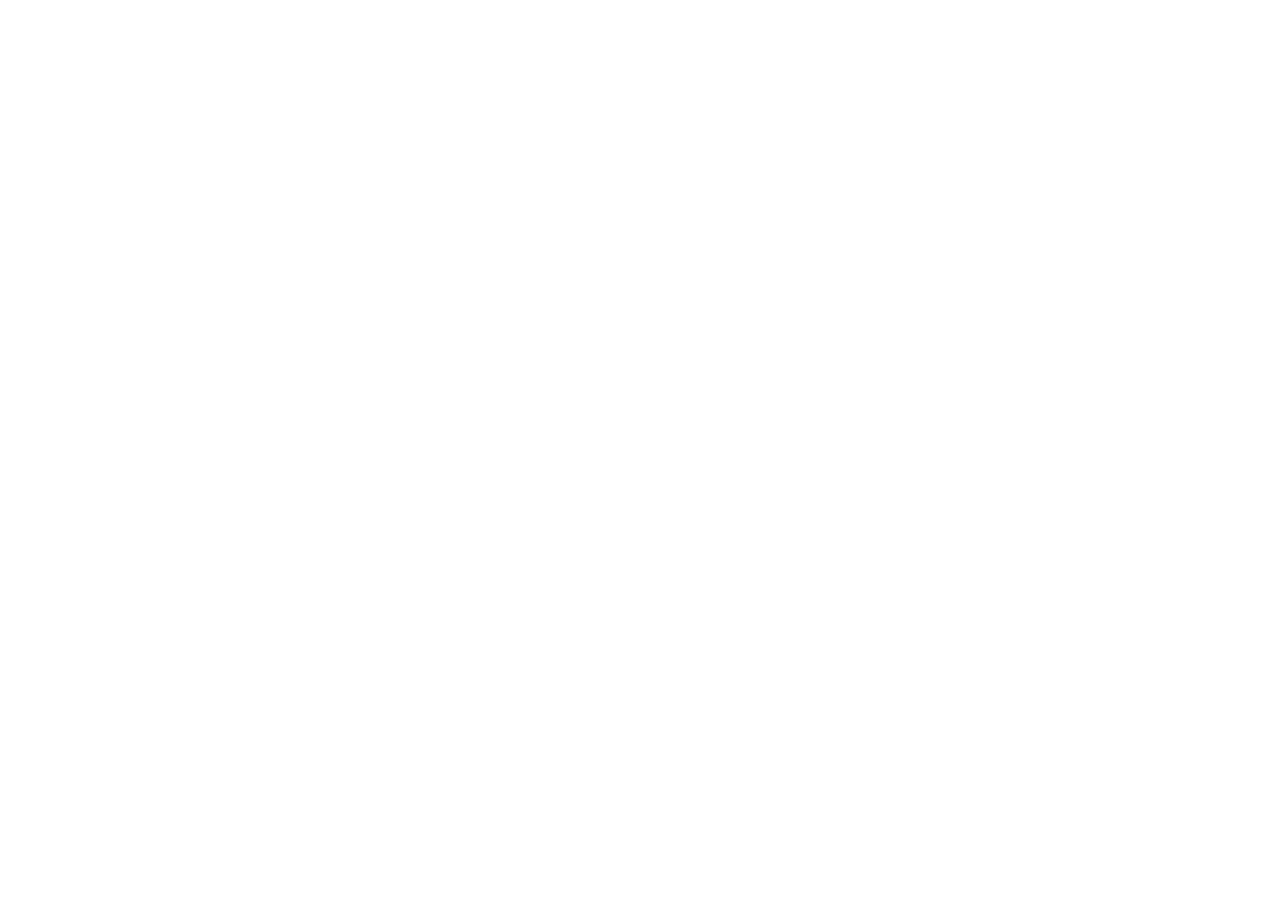
==== index.html @ 64d99e4c "Initial Commit" ====
<!DOCTYPE html>
<html>
    <head>
        <meta charset="utf-8">
        <meta http-equiv="X-UA-Compatible" content="IE=edge">
        <title>Placemat</title>
        <meta name="description" content="">
        <meta name="viewport" content="width=device-width, initial-scale=1">
    </head>
    <body>
    </body>
</html>
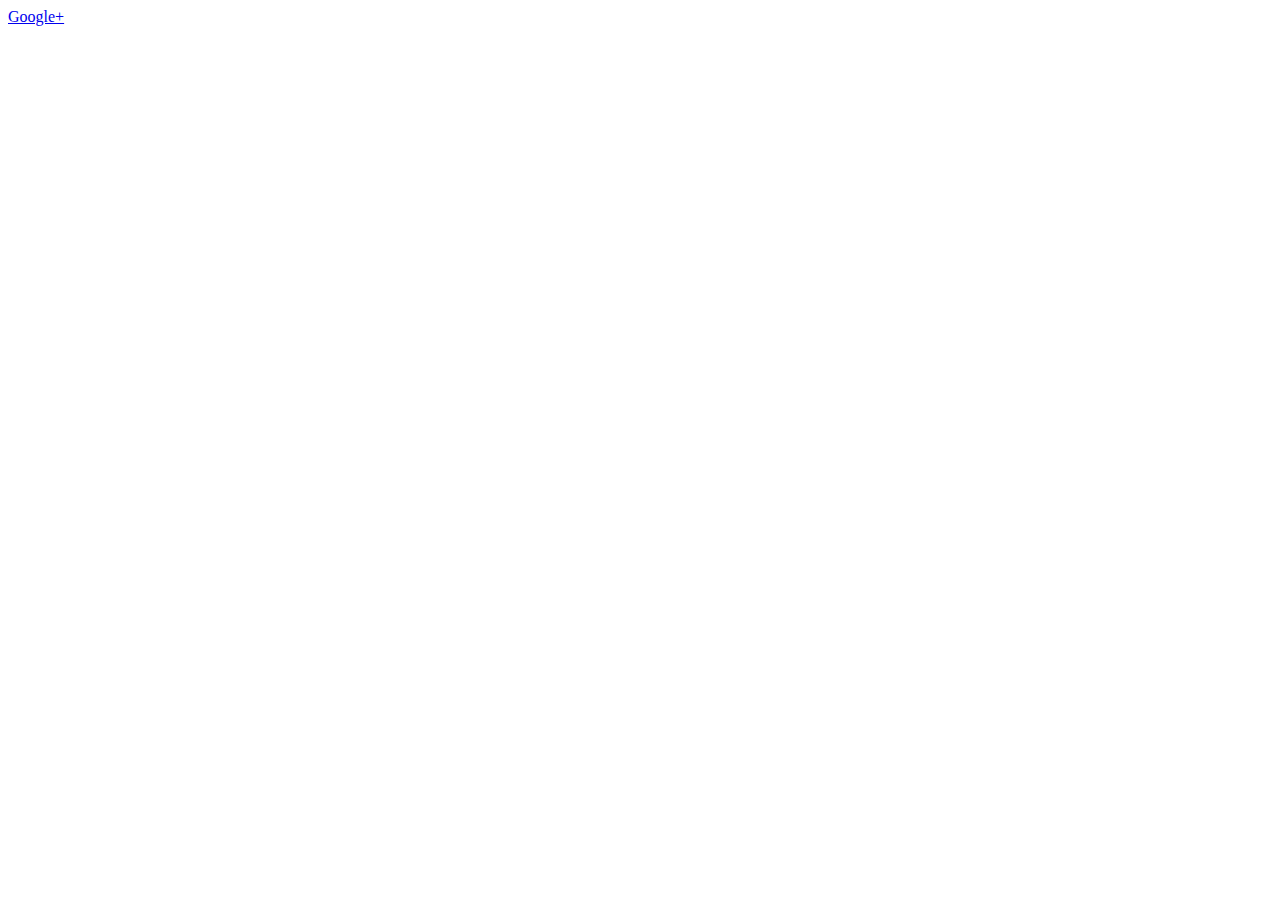
==== commit 9ba3f0ca: "Initial Commit" ====
--- a/index.html
+++ b/index.html
@@ -6,6 +6,8 @@
         <title>Placemat</title>
         <meta name="description" content="">
         <meta name="viewport" content="width=device-width, initial-scale=1">
+
+        <a href="https://plus.google.com/105163180333942852541" rel="publisher">Google+</a>
     </head>
     <body>
     </body>
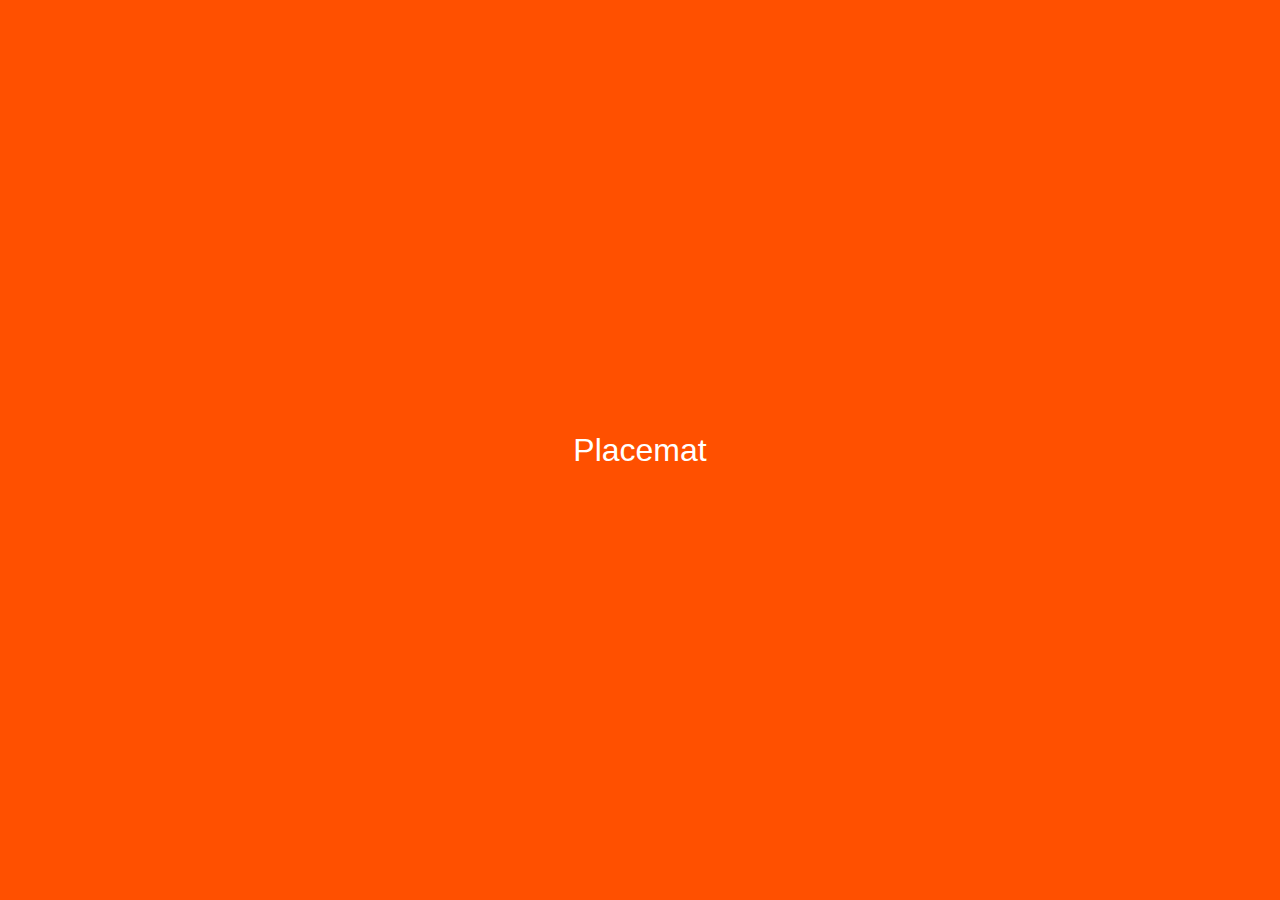
==== commit bdbe79fe: "Initial Commit" ====
--- a/index.html
+++ b/index.html
@@ -7,8 +7,16 @@
         <meta name="description" content="">
         <meta name="viewport" content="width=device-width, initial-scale=1">
 
-        <a href="https://plus.google.com/105163180333942852541" rel="publisher">Google+</a>
+        <!-- Place favicon.ico and apple-touch-icon(s) in the root directory -->
+
+        <link rel="stylesheet" href="resources/stylesheets/normalize.css">
+        <link rel="stylesheet" href="resources/stylesheets/style.css">
     </head>
+
     <body>
+        <div class="container">
+            <h1>Placemat</h1>
+        </div>
     </body>
+
 </html>
--- a/resources/stylesheets/style.css
+++ b/resources/stylesheets/style.css
@@ -0,0 +1,26 @@
+html, body {
+    background: #ff5000;
+    height: 100%;
+    width: 100%;
+}
+
+html {
+    display: table;
+}
+
+body {
+    display: table-cell;
+    vertical-align: middle;
+}
+
+.container {
+    max-width: 21em;
+    margin: 0 auto;
+    text-align: center;
+}
+
+h1 {
+    color: #fff;
+    font-family: Helvetica, sans-serif;
+    font-weight: lighter;
+}
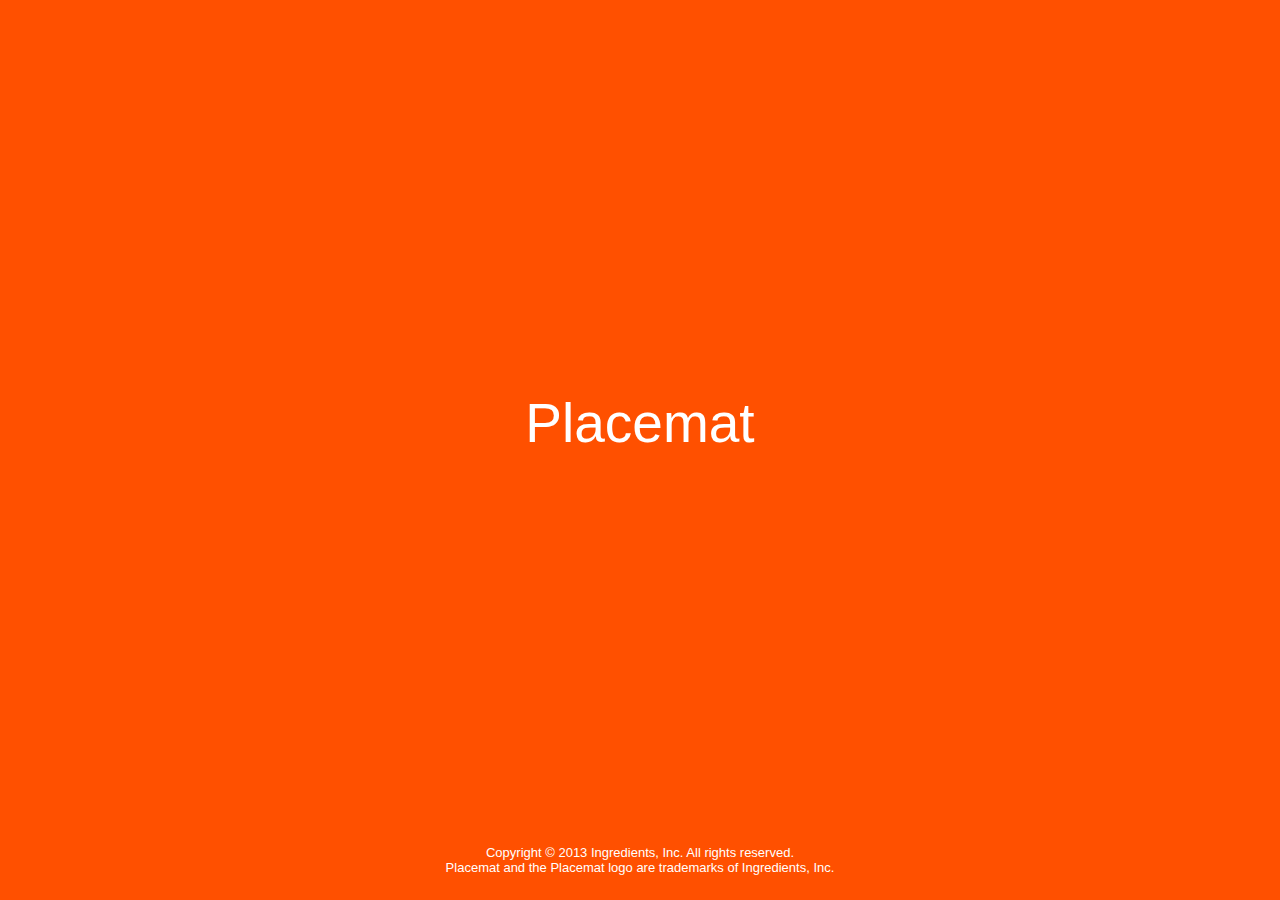
==== commit cb299664: "The lawyers made me do it." ====
--- a/index.html
+++ b/index.html
@@ -1,4 +1,15 @@
-<!DOCTYPE html>
+<!--
+  - Copyright (C) 2013 Ingredients, Inc. All rights reserved.
+  - DO NOT ALTER OR REMOVE COPYRIGHT NOTICES OR THIS FILE HEADER.
+  -
+  - IMPORTANT NOTE: This file is licensed only for use in providing the Placemat
+  - service, or any part thereof, and is subject to the Placemat Terms and
+  - Conditions. You may not port this file to another platform without
+  - written consent from Ingredients, Inc.
+  -
+ -->
+
+ <!DOCTYPE html>
 <html>
     <head>
         <meta charset="utf-8">
@@ -11,12 +22,20 @@
 
         <link rel="stylesheet" href="resources/stylesheets/normalize.css">
         <link rel="stylesheet" href="resources/stylesheets/style.css">
+
     </head>
 
     <body>
+
         <div class="container">
-            <h1>Placemat</h1>
+            <div class="content">
+                <h1>Placemat</h1>
+            </div>
         </div>
-    </body>
+        <footer>
+            <p>Copyright © 2013 Ingredients, Inc. All rights reserved.<br>
+                Placemat and the Placemat logo are trademarks of Ingredients, Inc.</p>
+        </footer>
 
+  </body>
 </html>
--- a/resources/stylesheets/style.css
+++ b/resources/stylesheets/style.css
@@ -1,26 +1,47 @@
-html, body {
+/*!
+ * Copyright (C) 2013 Ingredients, Inc. All rights reserved.
+ * DO NOT ALTER OR REMOVE COPYRIGHT NOTICES OR THIS FILE HEADER.
+ *
+ * IMPORTANT NOTE: This file is licensed only for use in providing the Placemat
+ * service, or any part thereof, and is subject to the Placemat Terms and
+ * Conditions. You may not port this file to another platform without
+ * written consent from Ingredients, Inc.
+ *
+ */
+
+html,
+body {
+    color: #fff;
     background: #ff5000;
+    font-family: Helvetica, sans-serif;
     height: 100%;
-    width: 100%;
-}
-
-html {
-    display: table;
-}
-
-body {
-    display: table-cell;
-    vertical-align: middle;
-}
-
-.container {
-    max-width: 21em;
-    margin: 0 auto;
     text-align: center;
 }
 
 h1 {
-    color: #fff;
-    font-family: Helvetica, sans-serif;
+    font-size: 55px;
     font-weight: lighter;
 }
+
+p {
+    font-size: 13px;
+    margin: 0 auto;
+}
+
+.container {
+    display: table;
+    min-height: 100%;
+    height: auto;
+    margin: 0 auto -55px;
+    width: 100%;
+}
+
+.content {
+    display: table-cell;
+    padding: 0 0 55px;
+    vertical-align: middle;
+}
+
+footer {
+    height: 55px;
+}
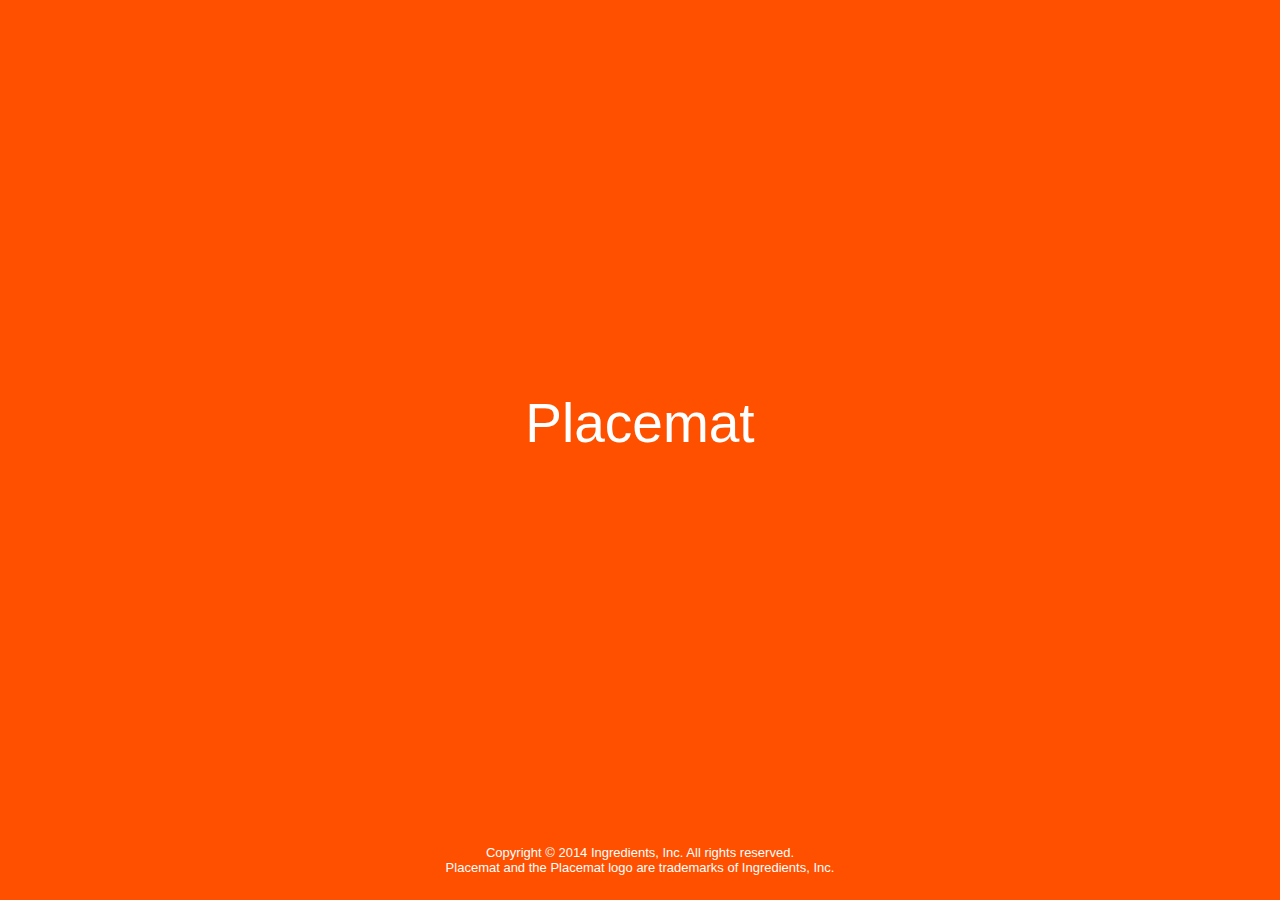
==== commit abfe49f9: "Happy New Year!" ====
--- a/index.html
+++ b/index.html
@@ -33,7 +33,7 @@
             </div>
         </div>
         <footer>
-            <p>Copyright © 2013 Ingredients, Inc. All rights reserved.<br>
+            <p>Copyright © 2014 Ingredients, Inc. All rights reserved.<br>
                 Placemat and the Placemat logo are trademarks of Ingredients, Inc.</p>
         </footer>
 
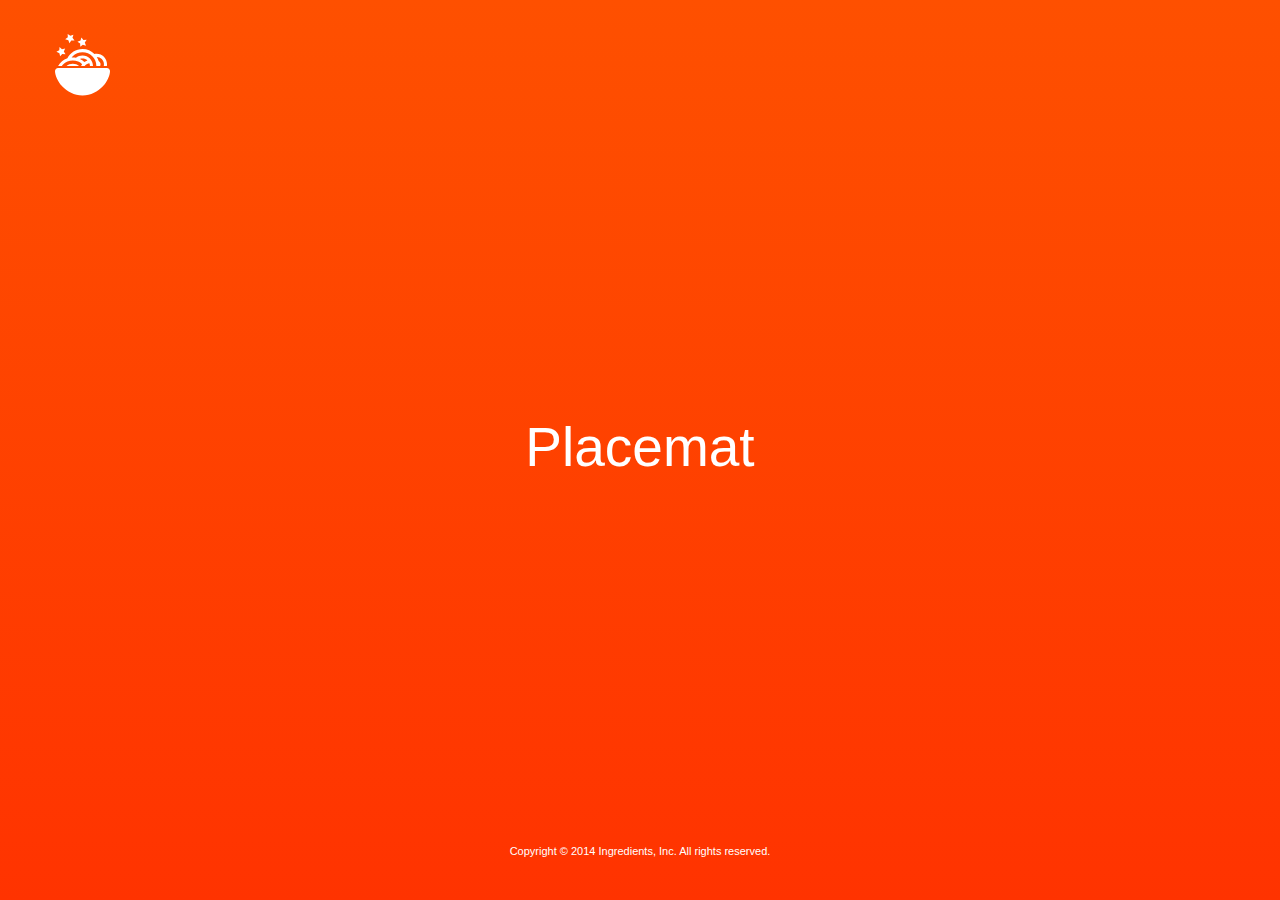
==== commit 9ab6d08c: "For the love of the brand." ====
--- a/index.html
+++ b/index.html
@@ -1,5 +1,5 @@
 <!--
-  - Copyright (C) 2013 Ingredients, Inc. All rights reserved.
+  - Copyright (C) 2014 Ingredients, Inc. All rights reserved.
   - DO NOT ALTER OR REMOVE COPYRIGHT NOTICES OR THIS FILE HEADER.
   -
   - IMPORTANT NOTE: This file is licensed only for use in providing the Placemat
@@ -9,12 +9,12 @@
   -
  -->
 
- <!DOCTYPE html>
-<html>
+<!DOCTYPE html>
+<html class="no-js">
     <head>
         <meta charset="utf-8">
         <meta http-equiv="X-UA-Compatible" content="IE=edge">
-        <title>Placemat</title>
+        <title>Rediscover food with Placemat.</title>
         <meta name="description" content="">
         <meta name="viewport" content="width=device-width, initial-scale=1">
 
@@ -24,18 +24,59 @@
         <link rel="stylesheet" href="resources/stylesheets/style.css">
 
     </head>
-
     <body>
+        <!--[if lt IE 8]>
+            <p class="browsehappy">You are using an <strong>outdated</strong> browser. Please <a href="http://browsehappy.com/">upgrade your browser</a> to improve your experience.</p>
+        <![endif]-->
 
         <div class="container">
             <div class="content">
+                <!-- Placemat and the Placemat logo are trademarks of Ingredients, Inc. -->
+                <svg version="1.1" id="placemat" xmlns="http://www.w3.org/2000/svg" xmlns:xlink="http://www.w3.org/1999/xlink" x="0px" y="0px"
+                     width="55px" height="62px" viewBox="0 0 55 62" enable-background="new 0 0 55 62" xml:space="preserve">
+                <path id="logo" fill="#FFFFFF" d="M27.5,61.387C10.567,61.387,0,45.875,0,36.976c0-1.707,1.383-3.09,3.09-3.09
+                    c12.205,0,36.615,0,48.82,0c1.707,0,3.09,1.383,3.09,3.09C55,45.875,44.433,61.387,27.5,61.387z"/>
+                <g id="trademark">
+                    <path fill="#FFFFFF" d="M41.528,19.796c-0.704,0-1.391,0.069-2.056,0.201c-3.064-3.064-7.297-4.959-11.973-4.959
+                        c-6.601,0-12.319,3.777-15.112,9.287c-3.952,1.332-7.252,4.082-9.293,7.646h3.702c0.372-0.485,0.776-0.947,1.213-1.384
+                        c1.272-1.272,2.753-2.271,4.4-2.968c1.705-0.721,3.518-1.086,5.388-1.086s3.683,0.366,5.387,1.086
+                        c1.475,0.624,2.815,1.489,3.993,2.577c-0.414,0.552-0.774,1.146-1.073,1.775h3.604c0.196-0.256,0.411-0.501,0.643-0.732
+                        c1.107-1.107,2.504-1.821,4.018-2.072c0.359,0.879,0.547,1.827,0.547,2.804h3.09c0-5.803-4.703-10.506-10.506-10.506
+                        c-2.467,0-4.735,0.85-6.528,2.275c-1.028-0.195-2.089-0.297-3.174-0.297c-0.417,0-0.829,0.015-1.238,0.044
+                        c0.354-0.457,0.738-0.891,1.152-1.305c1.272-1.272,2.753-2.271,4.4-2.968c1.705-0.72,3.518-1.086,5.388-1.086
+                        s3.683,0.366,5.388,1.086c1.647,0.697,3.128,1.696,4.4,2.968s2.271,2.753,2.968,4.401c0.721,1.705,1.087,3.518,1.087,5.388h3.84
+                        c0.232-0.508,0.362-1.074,0.362-1.669c0-1.436-0.754-2.696-1.887-3.405c-0.446-1.426-1.076-2.77-1.863-4.005
+                        c1.881,0.065,3.64,0.829,4.977,2.167c1.4,1.4,2.172,3.263,2.172,5.244c0,0.569-0.063,1.128-0.188,1.669h3.146
+                        c0.086-0.543,0.131-1.101,0.131-1.669C52.033,24.499,47.33,19.796,41.528,19.796z M27.5,24.554c1.848,0,3.592,0.671,4.955,1.899
+                        c-1.12,0.35-2.158,0.882-3.082,1.563c-1.305-1.223-2.804-2.242-4.446-3.005C25.74,24.71,26.608,24.554,27.5,24.554z"/>
+                    <path fill="#FFFFFF" d="M17.798,29.869c-2.365,0-4.548,0.782-6.304,2.102h12.608C22.346,30.65,20.163,29.869,17.798,29.869z"/>
+                </g>
+                <polygon id="of" fill="#FFFFFF" points="25.547,6.579 26.414,3.413 28.4,6.027 31.68,5.872 29.807,8.569 30.967,11.64
+                    27.824,10.693 25.262,12.746 25.191,9.463 22.447,7.661 "/>
+                <polygon id="ingredients" fill="#FFFFFF" points="15.358,1.869 18.428,0.704 17.485,3.849 19.541,6.409 16.258,6.483 14.459,9.229
+                    13.374,6.131 10.206,5.269 12.817,3.279 12.659,0 "/>
+                <polygon id="inc" fill="#FFFFFF" points="6.971,15.184 10.168,14.44 8.814,17.431 10.51,20.242 7.247,19.877 5.097,22.359
+                    4.435,19.144 1.411,17.866 4.265,16.242 4.545,12.972 "/>
+                </svg>
                 <h1>Placemat</h1>
             </div>
         </div>
         <footer>
-            <p>Copyright © 2014 Ingredients, Inc. All rights reserved.<br>
-                Placemat and the Placemat logo are trademarks of Ingredients, Inc.</p>
+            <p class="footer">Copyright © 2014 Ingredients, Inc. All rights reserved.</p>
         </footer>
 
-  </body>
+        <!-- Google Analytics -->
+        <script>
+            (function(i,s,o,g,r,a,m){i['GoogleAnalyticsObject']=r;i[r]=i[r]||function(){
+            (i[r].q=i[r].q||[]).push(arguments)},i[r].l=1*new Date();a=s.createElement(o),
+            m=s.getElementsByTagName(o)[0];a.async=1;a.src=g;m.parentNode.insertBefore(a,m)
+            })(window,document,'script','//www.google-analytics.com/analytics.js','ga');
+
+            ga('create', 'UA-46276193-2', 'placemat.co');
+            ga('send', 'pageview');
+
+        </script>
+        <!-- End Google Analytics -->
+
+    </body>
 </html>
--- a/resources/stylesheets/style.css
+++ b/resources/stylesheets/style.css
@@ -1,5 +1,5 @@
 /*!
- * Copyright (C) 2013 Ingredients, Inc. All rights reserved.
+ * Copyright (C) 2014 Ingredients, Inc. All rights reserved.
  * DO NOT ALTER OR REMOVE COPYRIGHT NOTICES OR THIS FILE HEADER.
  *
  * IMPORTANT NOTE: This file is licensed only for use in providing the Placemat
@@ -13,19 +13,26 @@
 body {
     color: #fff;
     background: #ff5000;
-    font-family: Helvetica, sans-serif;
+    background-image: linear-gradient(to bottom, rgba(254, 80, 0, 100), rgba(255, 51, 0, 100));
+    font-family: 'Helvetica-Neue', Helvetica, sans-serif;
     height: 100%;
-    text-align: center;
 }
 
 h1 {
     font-size: 55px;
-    font-weight: lighter;
+    font-weight: 200;
+    margin-bottom: -13px;
+    text-align: center;
 }
 
 p {
-    font-size: 13px;
     margin: 0 auto;
+}
+
+svg {
+    position: fixed;
+    top: 34px;
+    left: 55px;
 }
 
 .container {
@@ -43,5 +50,8 @@
 }
 
 footer {
+    font-size: 11px;
+    font-weight: lighter;
     height: 55px;
+    text-align: center;
 }
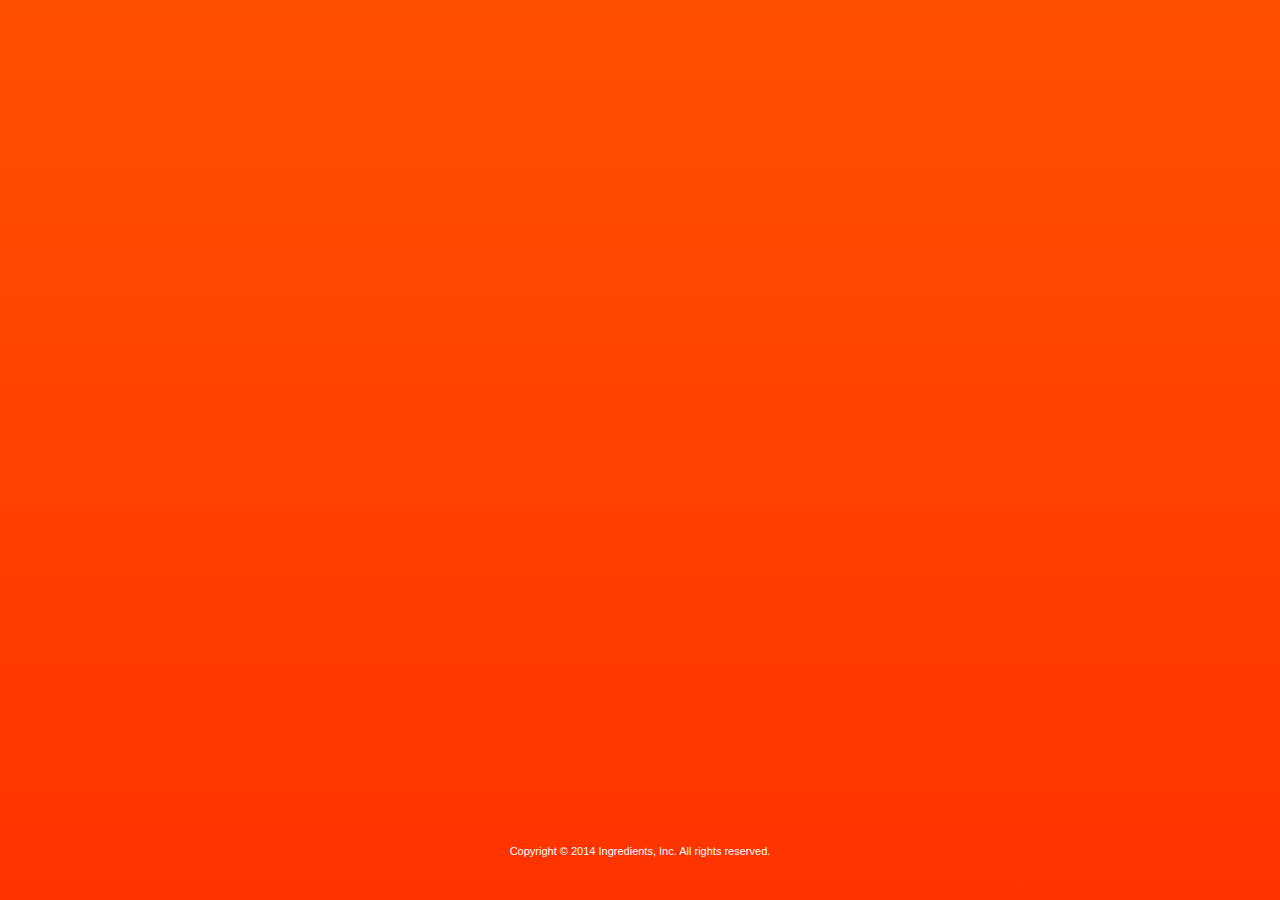
==== commit 1cc99193: "Goodnight..." ====
--- a/index.html
+++ b/index.html
@@ -31,34 +31,6 @@
 
         <div class="container">
             <div class="content">
-                <!-- Placemat and the Placemat logo are trademarks of Ingredients, Inc. -->
-                <svg version="1.1" id="placemat" xmlns="http://www.w3.org/2000/svg" xmlns:xlink="http://www.w3.org/1999/xlink" x="0px" y="0px"
-                     width="55px" height="62px" viewBox="0 0 55 62" enable-background="new 0 0 55 62" xml:space="preserve">
-                <path id="logo" fill="#FFFFFF" d="M27.5,61.387C10.567,61.387,0,45.875,0,36.976c0-1.707,1.383-3.09,3.09-3.09
-                    c12.205,0,36.615,0,48.82,0c1.707,0,3.09,1.383,3.09,3.09C55,45.875,44.433,61.387,27.5,61.387z"/>
-                <g id="trademark">
-                    <path fill="#FFFFFF" d="M41.528,19.796c-0.704,0-1.391,0.069-2.056,0.201c-3.064-3.064-7.297-4.959-11.973-4.959
-                        c-6.601,0-12.319,3.777-15.112,9.287c-3.952,1.332-7.252,4.082-9.293,7.646h3.702c0.372-0.485,0.776-0.947,1.213-1.384
-                        c1.272-1.272,2.753-2.271,4.4-2.968c1.705-0.721,3.518-1.086,5.388-1.086s3.683,0.366,5.387,1.086
-                        c1.475,0.624,2.815,1.489,3.993,2.577c-0.414,0.552-0.774,1.146-1.073,1.775h3.604c0.196-0.256,0.411-0.501,0.643-0.732
-                        c1.107-1.107,2.504-1.821,4.018-2.072c0.359,0.879,0.547,1.827,0.547,2.804h3.09c0-5.803-4.703-10.506-10.506-10.506
-                        c-2.467,0-4.735,0.85-6.528,2.275c-1.028-0.195-2.089-0.297-3.174-0.297c-0.417,0-0.829,0.015-1.238,0.044
-                        c0.354-0.457,0.738-0.891,1.152-1.305c1.272-1.272,2.753-2.271,4.4-2.968c1.705-0.72,3.518-1.086,5.388-1.086
-                        s3.683,0.366,5.388,1.086c1.647,0.697,3.128,1.696,4.4,2.968s2.271,2.753,2.968,4.401c0.721,1.705,1.087,3.518,1.087,5.388h3.84
-                        c0.232-0.508,0.362-1.074,0.362-1.669c0-1.436-0.754-2.696-1.887-3.405c-0.446-1.426-1.076-2.77-1.863-4.005
-                        c1.881,0.065,3.64,0.829,4.977,2.167c1.4,1.4,2.172,3.263,2.172,5.244c0,0.569-0.063,1.128-0.188,1.669h3.146
-                        c0.086-0.543,0.131-1.101,0.131-1.669C52.033,24.499,47.33,19.796,41.528,19.796z M27.5,24.554c1.848,0,3.592,0.671,4.955,1.899
-                        c-1.12,0.35-2.158,0.882-3.082,1.563c-1.305-1.223-2.804-2.242-4.446-3.005C25.74,24.71,26.608,24.554,27.5,24.554z"/>
-                    <path fill="#FFFFFF" d="M17.798,29.869c-2.365,0-4.548,0.782-6.304,2.102h12.608C22.346,30.65,20.163,29.869,17.798,29.869z"/>
-                </g>
-                <polygon id="of" fill="#FFFFFF" points="25.547,6.579 26.414,3.413 28.4,6.027 31.68,5.872 29.807,8.569 30.967,11.64
-                    27.824,10.693 25.262,12.746 25.191,9.463 22.447,7.661 "/>
-                <polygon id="ingredients" fill="#FFFFFF" points="15.358,1.869 18.428,0.704 17.485,3.849 19.541,6.409 16.258,6.483 14.459,9.229
-                    13.374,6.131 10.206,5.269 12.817,3.279 12.659,0 "/>
-                <polygon id="inc" fill="#FFFFFF" points="6.971,15.184 10.168,14.44 8.814,17.431 10.51,20.242 7.247,19.877 5.097,22.359
-                    4.435,19.144 1.411,17.866 4.265,16.242 4.545,12.972 "/>
-                </svg>
-                <h1>Placemat</h1>
             </div>
         </div>
         <footer>
